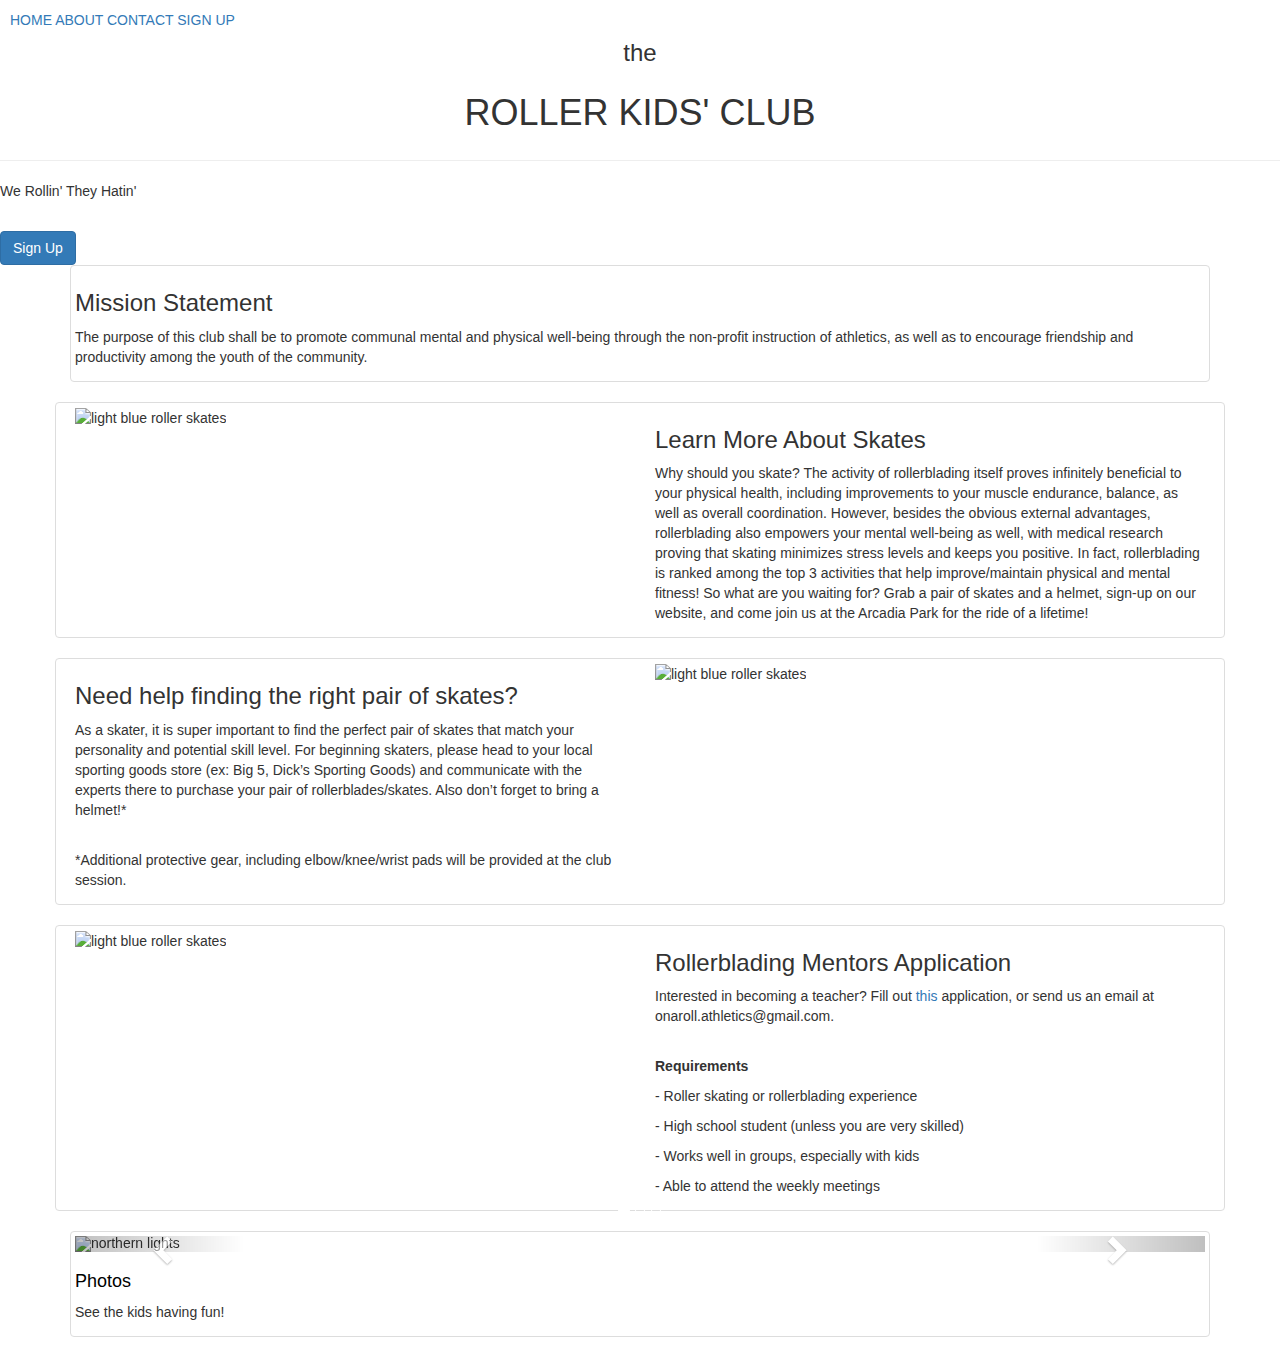
==== index.html @ f80cdfcb "Update index.html" ====
<!DOCTYPE html>
<html lang="en">
<head>
  <title>The Roller Kids' Club</title>
  <meta charset="utf-8">
  <meta name="viewport" content="width=device-width, initial-scale=1">
  <link rel="stylesheet" href="https://maxcdn.bootstrapcdn.com/bootstrap/3.3.7/css/bootstrap.min.css">
  <script src="https://ajax.googleapis.com/ajax/libs/jquery/3.3.1/jquery.min.js"></script>
  <script src="https://maxcdn.bootstrapcdn.com/bootstrap/3.3.7/js/bootstrap.min.js"></script>
  <link href="https://fonts.googleapis.com/css?family=Montserrat:100,200,300,400" rel="stylesheet">
  <link rel="stylesheet" href="rollerkids.github.io/theme.css">
  <link rel="icon" type="image/png" href="http://smaddy.jmu.edu/kingta/Funky's%20website/rollerblade.jpg">
</head>

<body>
<nav style="background-color: white; padding: 10px; position: fixed; width: 100%; z-index: 999">
  <div class="header">
    <span><a href="https://rollerkids.github.io/">HOME</a></span>
    <span><a href="https://rollerkids.github.io/about">ABOUT</a></span>
    <span><a href="https://rollerkids.github.io/contact">CONTACT</a></span>
    <span><a href="https://rollerkids.github.io/sign-up">SIGN UP</a></span>
  </div>
</nav>
	
<!--Featured Image and Title-->
<div class="image-container" style="">
  <img src="https://cdn2.howtostartanllc.com/images/business-ideas/business-idea-images/Roller-Skating-Rink.jpg" class="featured-image dark">
  <!--Title-->
  <div class="centered">
	<h3 style="text-align: center;">the</h3>
  	<h1 style="line-height: 1.5; text-align: center;">ROLLER KIDS' CLUB</h1>
	<hr>
    <p>We Rollin' They Hatin'</p>
    <br>
	<a href="https://rollerkids.github.io/sign-up" class="btn btn-primary" role="button">Sign Up</a>
  </div>
</div>

<div class="container">
	<!--SECTION 1-->
	<div class="thumbnail">
    	<h3>Mission Statement</h3>
        <p>The purpose of this club shall be to promote communal mental and physical well-being through the non-profit instruction of athletics, as well as to encourage friendship and productivity among the youth of the community.</p>
    </div>
    <!--SECTION 2-->
    <div class="row thumbnail">
    	<div class="col-sm-6">
        	<div class="fill">
            	<img src="https://btflboards.com/media/image/scarlett-ALU-schraeg.jpg" alt="light blue roller skates">
            </div>
        </div>
    	<div class="col-sm-6">
        	<h3>Learn More About Skates</h3>
            <p>Why should you skate? The activity of rollerblading itself proves infinitely beneficial to your physical health, including improvements to your muscle endurance, balance, as well as overall coordination. However, besides the obvious external advantages, rollerblading also empowers your mental well-being as well, with medical research proving that skating minimizes stress levels and keeps you positive. In fact, rollerblading is ranked among the top 3 activities that help improve/maintain physical and mental fitness! So what are you waiting for? Grab a pair of skates and a helmet, sign-up on our website, and come join us at the Arcadia Park for the ride of a lifetime!</p>
        </div>
      </div>
	
<!--SECTION 2-->
    <div class="row thumbnail">
    	<div class="col-sm-6">
        	<h3>Need help finding the right pair of skates?</h3>
            <p>As a skater, it is super important to find the perfect pair of skates that match your personality and potential skill level. For beginning skaters, please head to your local sporting goods store (ex: Big 5, Dick’s Sporting Goods) and communicate with the experts there to purchase your pair of rollerblades/skates. Also don’t forget to bring a helmet!*</p>
<br>
<p>*Additional protective gear, including elbow/knee/wrist pads will be provided at the club session.</p>
        </div>
	    <div class="col-sm-6">
        	<div class="fill">
            	<img src="https://btflboards.com/media/image/scarlett-ALU-schraeg.jpg" alt="light blue roller skates">
            </div>
        </div>
      </div>

<!--SECTION 2-->
    <div class="row thumbnail">
    	<div class="col-sm-6">
        	<div class="fill">
            	<img src="https://btflboards.com/media/image/scarlett-ALU-schraeg.jpg" alt="light blue roller skates">
            </div>
        </div>
    	<div class="col-sm-6">
        	<h3>Rollerblading Mentors Application</h3>
		<p>Interested in becoming a teacher? Fill out <a>this</a> application, or send us an email at onaroll.athletics@gmail.com.</p>
		<br>
		<p style="font-weight: bold;">Requirements</p>
		<p>- Roller skating or rollerblading experience</p>
		<p>- High school student (unless you are very skilled)</p>
		<p>- Works well in groups, especially with kids</p>
		<p>- Able to attend the weekly meetings</p>
        </div>
      </div>
	
      <!--Carousel-->
      <div class="thumbnail">
          <div id="myCarousel" class="carousel slide" data-ride="carousel" style="padding: 0px; margin-bottom: 20px;">
          <!-- Indicators -->
          <ol class="carousel-indicators">
            <li data-target="#myCarousel" data-slide-to="0" class="active"></li>
            <li data-target="#myCarousel" data-slide-to="1"></li>
            <li data-target="#myCarousel" data-slide-to="2"></li>
          </ol>

          <!-- Wrapper for slides -->
          <div class="carousel-inner" style="padding: 0px;">
            <div class="item active" style="padding: 0px;">
              <img src="https://www.w3schools.com/w3css/img_lights.jpg" alt="northern lights" class="carousel-photo">
            </div>

            <div class="item" style="padding: 0px;">
              <img src="https://www.w3schools.com/w3images/fjords.jpg" alt="person on cliff" class="carousel-photo">
            </div>

            <div class="item" style="padding: 0px;">
              <img src="http://keenthemes.com/preview/metronic/theme/assets/global/plugins/jcrop/demos/demo_files/image2.jpg" alt="two birds" class="carousel-photo">
            </div>
          </div>

          <!-- Left and right controls -->
          <a class="left carousel-control" href="#myCarousel" data-slide="prev">
            <span class="glyphicon glyphicon-chevron-left"></span>
            <span class="sr-only">Previous</span>
          </a>
          <a class="right carousel-control" href="#myCarousel" data-slide="next">
            <span class="glyphicon glyphicon-chevron-right"></span>
            <span class="sr-only">Next</span>
          </a>
        </div>
        <a href="#" style="color: black">
          <h4>Photos</h4>
        </a>
        <p>See the kids having fun!</p>
      </div>
    </div>
</div>

</body>
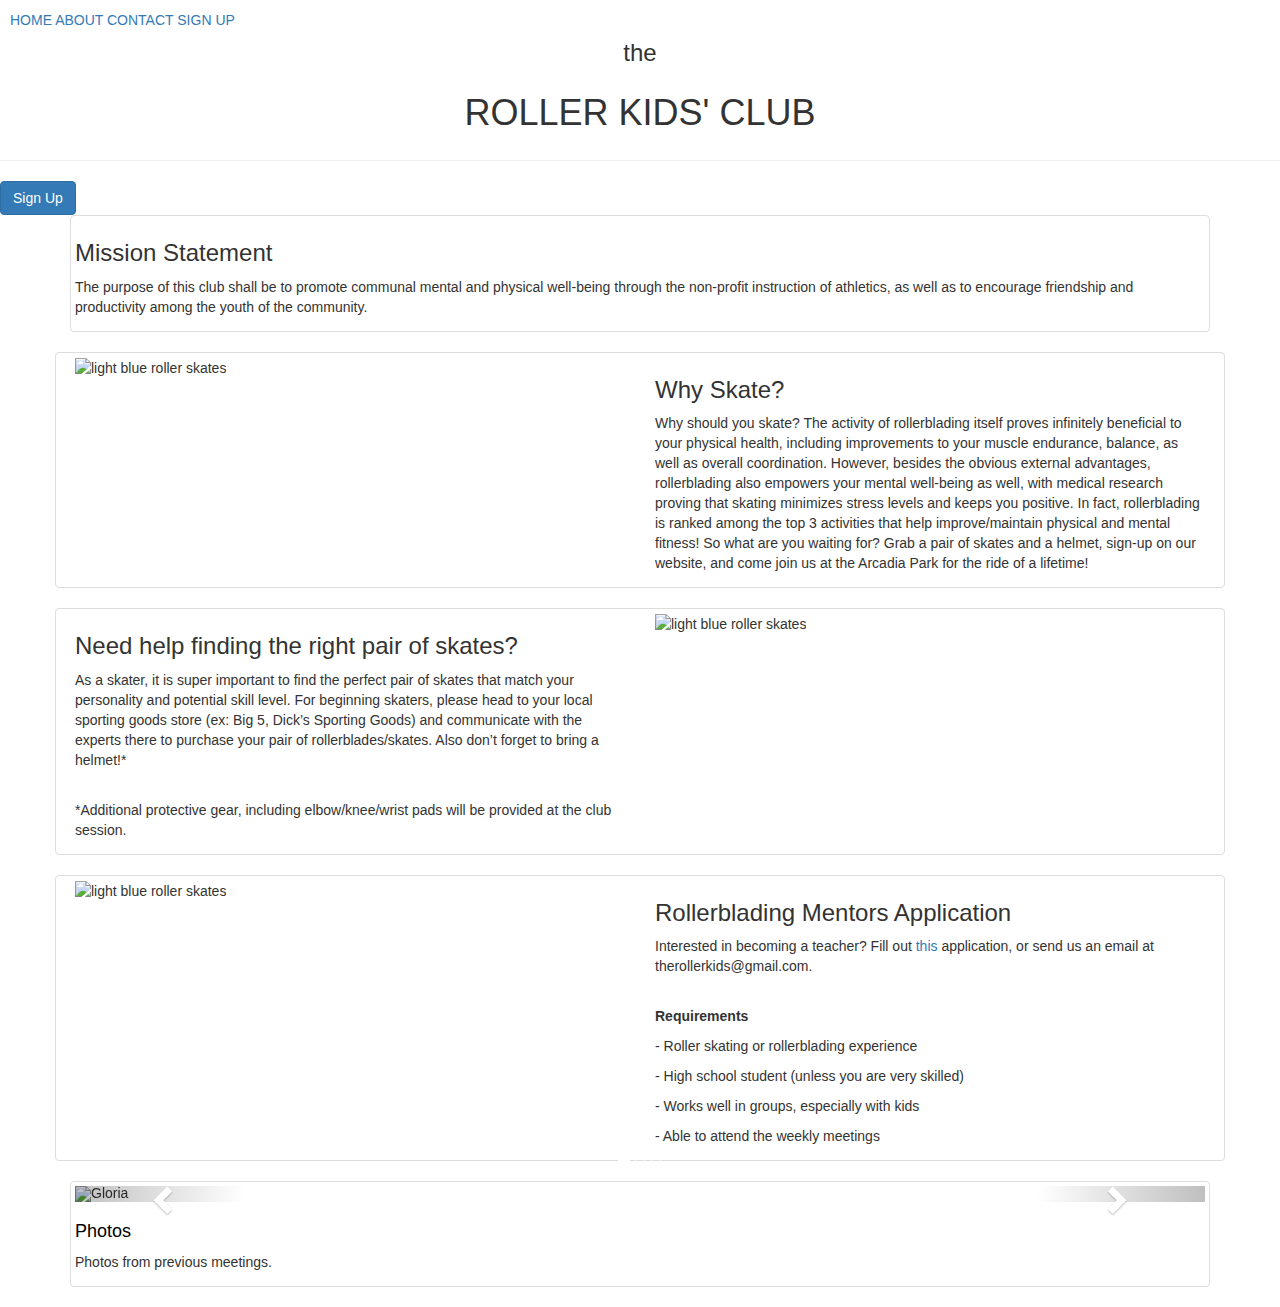
==== commit 22434e50: "Update index.html" ====
--- a/index.html
+++ b/index.html
@@ -30,8 +30,6 @@
 	<h3 style="text-align: center;">the</h3>
   	<h1 style="line-height: 1.5; text-align: center;">ROLLER KIDS' CLUB</h1>
 	<hr>
-    <p>We Rollin' They Hatin'</p>
-    <br>
 	<a href="https://rollerkids.github.io/sign-up" class="btn btn-primary" role="button">Sign Up</a>
   </div>
 </div>
@@ -46,11 +44,11 @@
     <div class="row thumbnail">
     	<div class="col-sm-6">
         	<div class="fill">
-            	<img src="https://btflboards.com/media/image/scarlett-ALU-schraeg.jpg" alt="light blue roller skates">
+            	<img src="https://cdn.shopify.com/s/files/1/0787/5255/products/170620_Bando_3rd_PARTY_0717_final_copy.jpg?v=1505847665" alt="light blue roller skates">
             </div>
         </div>
     	<div class="col-sm-6">
-        	<h3>Learn More About Skates</h3>
+        	<h3>Why Skate?</h3>
             <p>Why should you skate? The activity of rollerblading itself proves infinitely beneficial to your physical health, including improvements to your muscle endurance, balance, as well as overall coordination. However, besides the obvious external advantages, rollerblading also empowers your mental well-being as well, with medical research proving that skating minimizes stress levels and keeps you positive. In fact, rollerblading is ranked among the top 3 activities that help improve/maintain physical and mental fitness! So what are you waiting for? Grab a pair of skates and a helmet, sign-up on our website, and come join us at the Arcadia Park for the ride of a lifetime!</p>
         </div>
       </div>
@@ -74,12 +72,12 @@
     <div class="row thumbnail">
     	<div class="col-sm-6">
         	<div class="fill">
-            	<img src="https://btflboards.com/media/image/scarlett-ALU-schraeg.jpg" alt="light blue roller skates">
+            	<img src="http://oi67.tinypic.com/kcxkex.jpg" alt="light blue roller skates">
             </div>
         </div>
     	<div class="col-sm-6">
         	<h3>Rollerblading Mentors Application</h3>
-		<p>Interested in becoming a teacher? Fill out <a>this</a> application, or send us an email at onaroll.athletics@gmail.com.</p>
+		<p>Interested in becoming a teacher? Fill out <a>this</a> application, or send us an email at therollerkids@gmail.com.</p>
 		<br>
 		<p style="font-weight: bold;">Requirements</p>
 		<p>- Roller skating or rollerblading experience</p>
@@ -102,15 +100,15 @@
           <!-- Wrapper for slides -->
           <div class="carousel-inner" style="padding: 0px;">
             <div class="item active" style="padding: 0px;">
-              <img src="https://www.w3schools.com/w3css/img_lights.jpg" alt="northern lights" class="carousel-photo">
+              <img src="http://oi68.tinypic.com/v5czlc.jpg" alt="Gloria" class="carousel-photo">
             </div>
 
             <div class="item" style="padding: 0px;">
-              <img src="https://www.w3schools.com/w3images/fjords.jpg" alt="person on cliff" class="carousel-photo">
+              <img src="http://oi67.tinypic.com/zldlox.jpg" alt="Calvin" class="carousel-photo">
             </div>
 
             <div class="item" style="padding: 0px;">
-              <img src="http://keenthemes.com/preview/metronic/theme/assets/global/plugins/jcrop/demos/demo_files/image2.jpg" alt="two birds" class="carousel-photo">
+              <img src="http://oi66.tinypic.com/2zo9kp5.jpg" alt="Gloria" class="carousel-photo">
             </div>
           </div>
 
@@ -127,7 +125,7 @@
         <a href="#" style="color: black">
           <h4>Photos</h4>
         </a>
-        <p>See the kids having fun!</p>
+        <p>Photos from previous meetings. </p>
       </div>
     </div>
 </div>
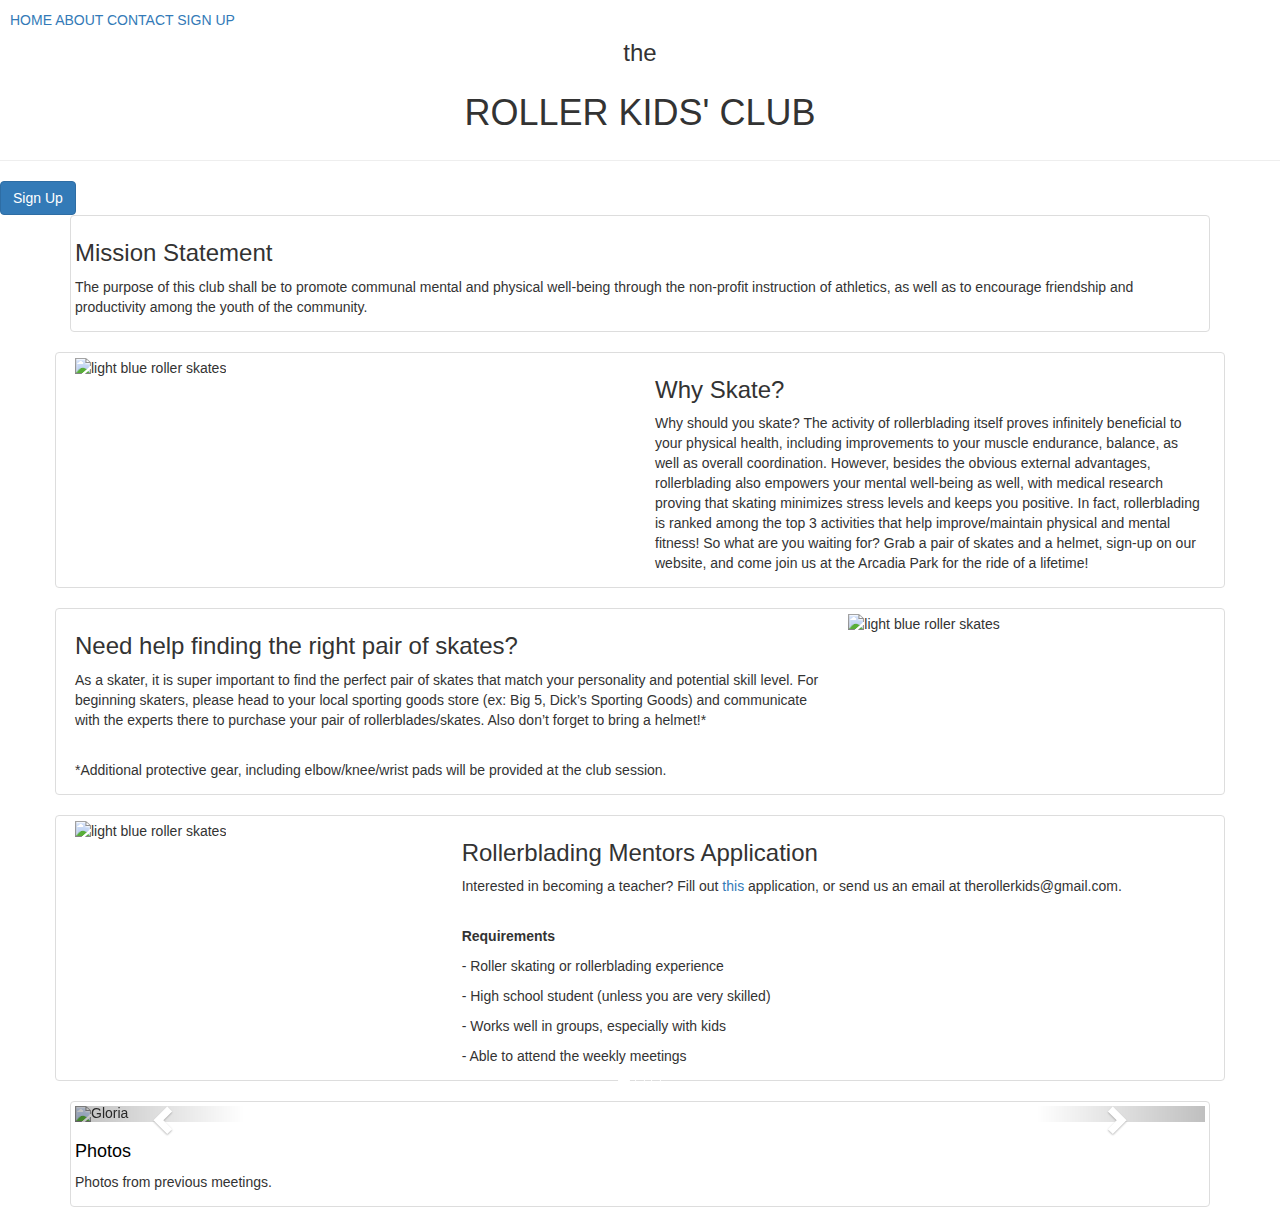
==== commit 721fafdd: "Update index.html" ====
--- a/index.html
+++ b/index.html
@@ -55,13 +55,13 @@
 	
 <!--SECTION 2-->
     <div class="row thumbnail">
-    	<div class="col-sm-6">
+    	<div class="col-sm-8">
         	<h3>Need help finding the right pair of skates?</h3>
             <p>As a skater, it is super important to find the perfect pair of skates that match your personality and potential skill level. For beginning skaters, please head to your local sporting goods store (ex: Big 5, Dick’s Sporting Goods) and communicate with the experts there to purchase your pair of rollerblades/skates. Also don’t forget to bring a helmet!*</p>
 <br>
 <p>*Additional protective gear, including elbow/knee/wrist pads will be provided at the club session.</p>
         </div>
-	    <div class="col-sm-6">
+	    <div class="col-sm-4">
         	<div class="fill">
             	<img src="https://btflboards.com/media/image/scarlett-ALU-schraeg.jpg" alt="light blue roller skates">
             </div>
@@ -70,12 +70,12 @@
 
 <!--SECTION 2-->
     <div class="row thumbnail">
-    	<div class="col-sm-6">
+    	<div class="col-sm-4">
         	<div class="fill">
             	<img src="http://oi67.tinypic.com/kcxkex.jpg" alt="light blue roller skates">
             </div>
         </div>
-    	<div class="col-sm-6">
+    	<div class="col-sm-8">
         	<h3>Rollerblading Mentors Application</h3>
 		<p>Interested in becoming a teacher? Fill out <a>this</a> application, or send us an email at therollerkids@gmail.com.</p>
 		<br>
@@ -100,7 +100,7 @@
           <!-- Wrapper for slides -->
           <div class="carousel-inner" style="padding: 0px;">
             <div class="item active" style="padding: 0px;">
-              <img src="http://oi68.tinypic.com/v5czlc.jpg" alt="Gloria" class="carousel-photo">
+              <img src="http://oi66.tinypic.com/2zo9kp5.jpg" alt="Gloria" class="carousel-photo">
             </div>
 
             <div class="item" style="padding: 0px;">
@@ -108,7 +108,7 @@
             </div>
 
             <div class="item" style="padding: 0px;">
-              <img src="http://oi66.tinypic.com/2zo9kp5.jpg" alt="Gloria" class="carousel-photo">
+              <img src="http://oi68.tinypic.com/v5czlc.jpg" alt="Gloria" class="carousel-photo">
             </div>
           </div>
 
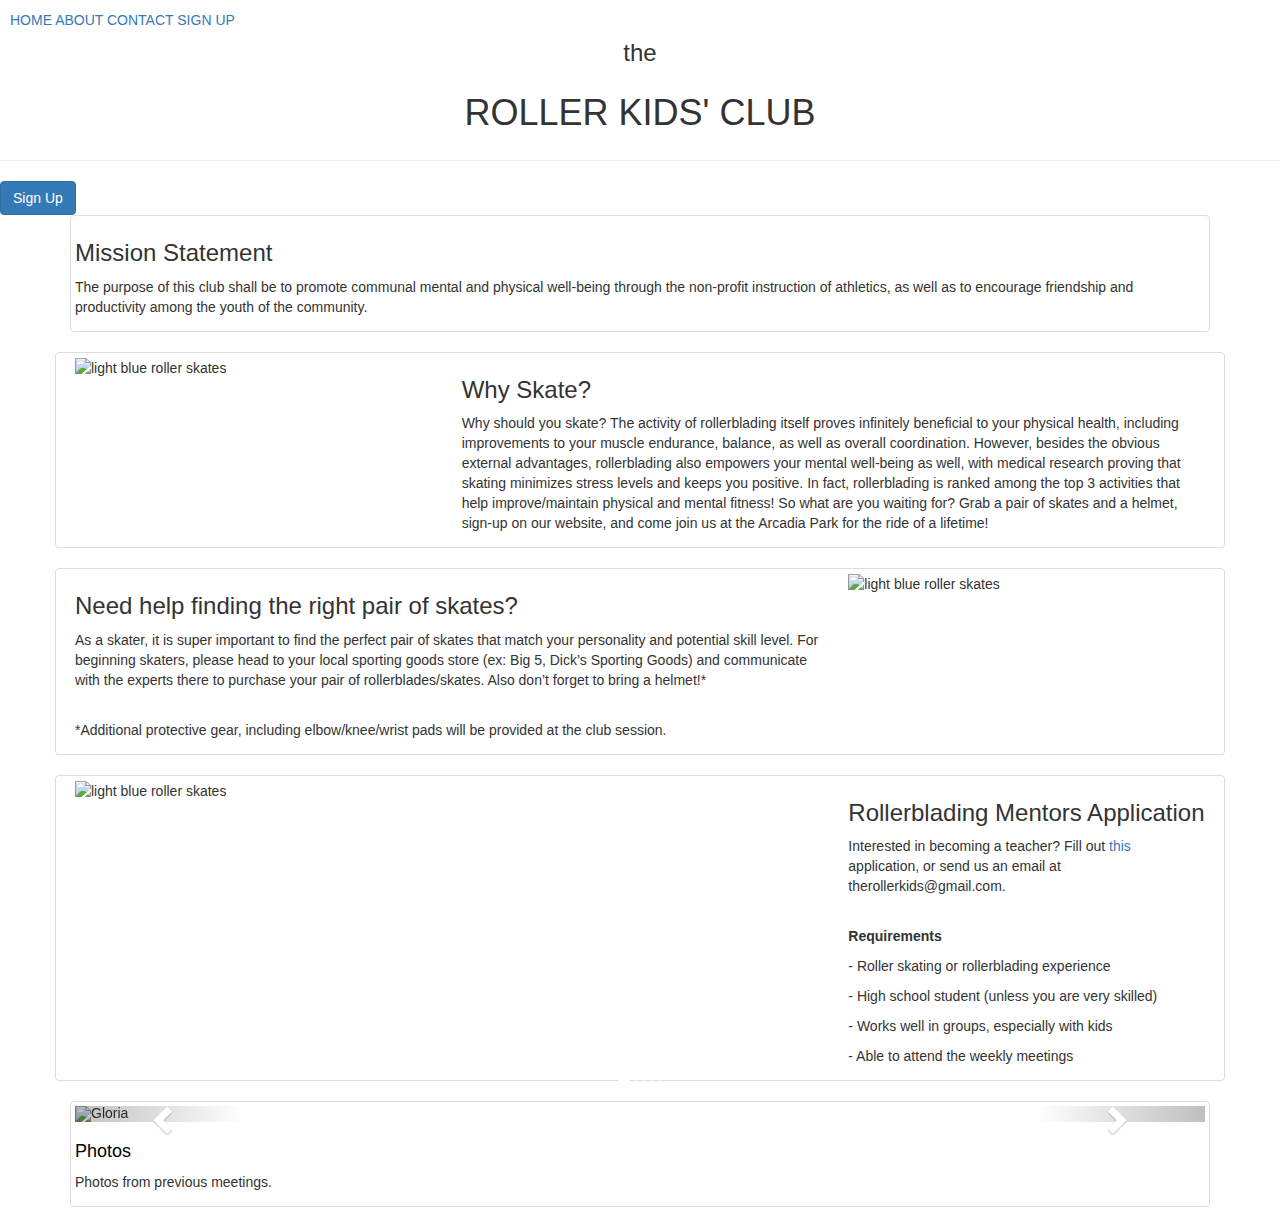
==== commit 7dede387: "Update index.html" ====
--- a/index.html
+++ b/index.html
@@ -42,12 +42,12 @@
     </div>
     <!--SECTION 2-->
     <div class="row thumbnail">
-    	<div class="col-sm-6">
+    	<div class="col-sm-4">
         	<div class="fill">
             	<img src="https://cdn.shopify.com/s/files/1/0787/5255/products/170620_Bando_3rd_PARTY_0717_final_copy.jpg?v=1505847665" alt="light blue roller skates">
             </div>
         </div>
-    	<div class="col-sm-6">
+    	<div class="col-sm-8">
         	<h3>Why Skate?</h3>
             <p>Why should you skate? The activity of rollerblading itself proves infinitely beneficial to your physical health, including improvements to your muscle endurance, balance, as well as overall coordination. However, besides the obvious external advantages, rollerblading also empowers your mental well-being as well, with medical research proving that skating minimizes stress levels and keeps you positive. In fact, rollerblading is ranked among the top 3 activities that help improve/maintain physical and mental fitness! So what are you waiting for? Grab a pair of skates and a helmet, sign-up on our website, and come join us at the Arcadia Park for the ride of a lifetime!</p>
         </div>
@@ -70,12 +70,12 @@
 
 <!--SECTION 2-->
     <div class="row thumbnail">
-    	<div class="col-sm-4">
+    	<div class="col-sm-8">
         	<div class="fill">
             	<img src="http://oi67.tinypic.com/kcxkex.jpg" alt="light blue roller skates">
             </div>
         </div>
-    	<div class="col-sm-8">
+    	<div class="col-sm-4">
         	<h3>Rollerblading Mentors Application</h3>
 		<p>Interested in becoming a teacher? Fill out <a>this</a> application, or send us an email at therollerkids@gmail.com.</p>
 		<br>
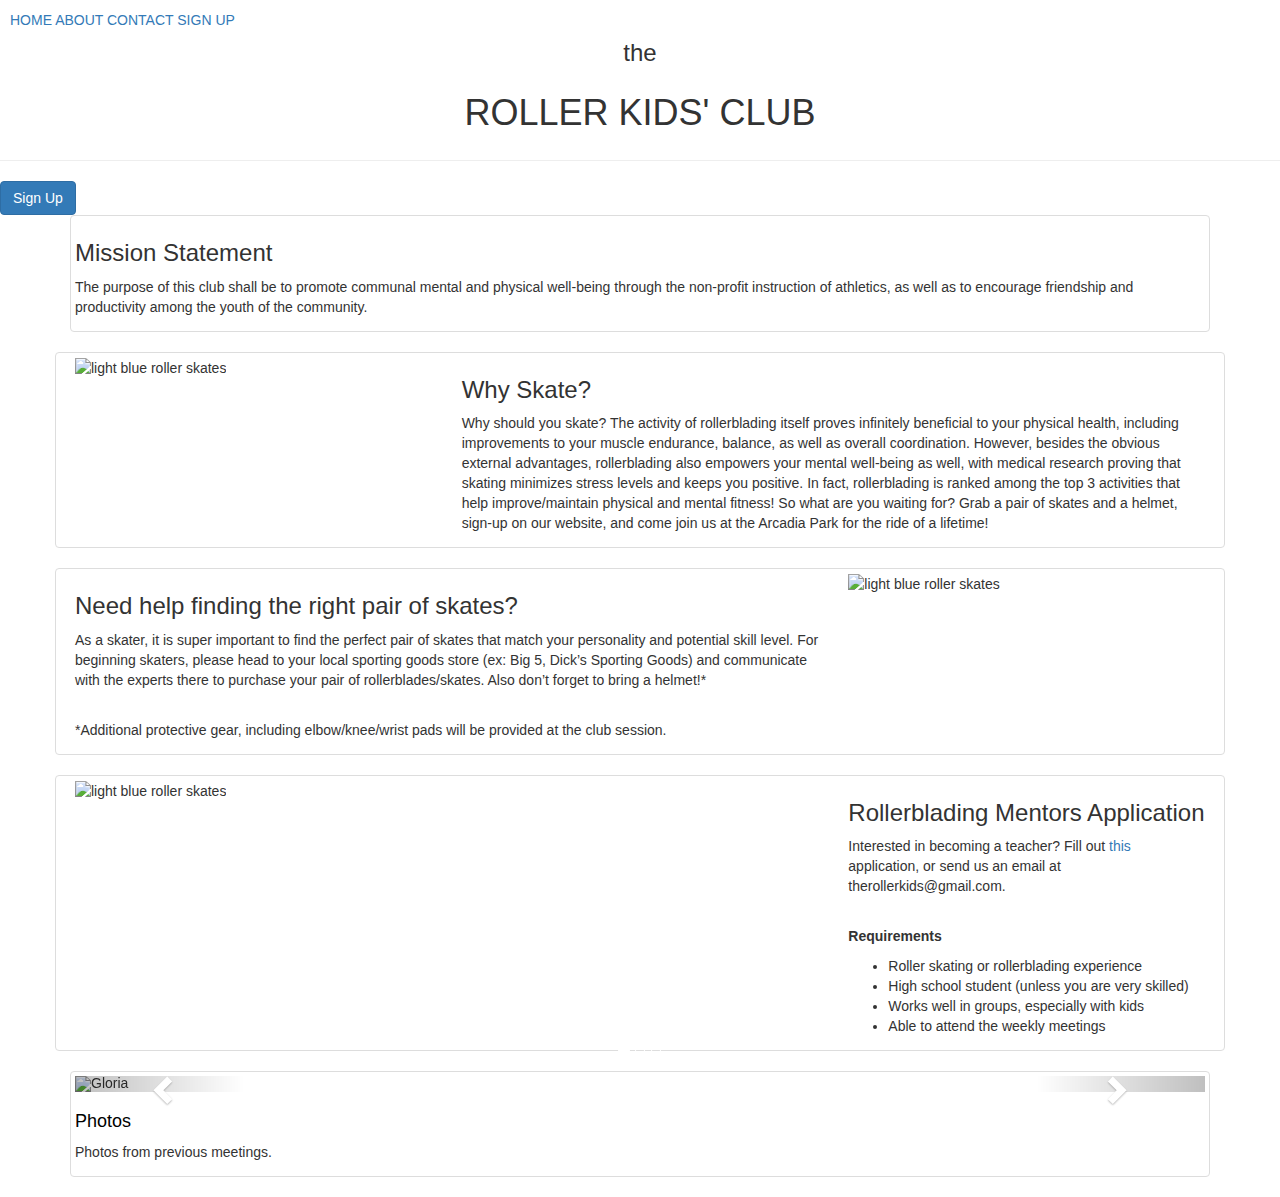
==== commit 88de93a9: "Update index.html" ====
--- a/index.html
+++ b/index.html
@@ -80,10 +80,12 @@
 		<p>Interested in becoming a teacher? Fill out <a>this</a> application, or send us an email at therollerkids@gmail.com.</p>
 		<br>
 		<p style="font-weight: bold;">Requirements</p>
-		<p>- Roller skating or rollerblading experience</p>
-		<p>- High school student (unless you are very skilled)</p>
-		<p>- Works well in groups, especially with kids</p>
-		<p>- Able to attend the weekly meetings</p>
+		<ul>
+		  <li>Roller skating or rollerblading experience</li>
+		  <li>High school student (unless you are very skilled)</li>
+		  <li>Works well in groups, especially with kids</li>
+		  <li>Able to attend the weekly meetings</li>
+		</ul>
         </div>
       </div>
 	
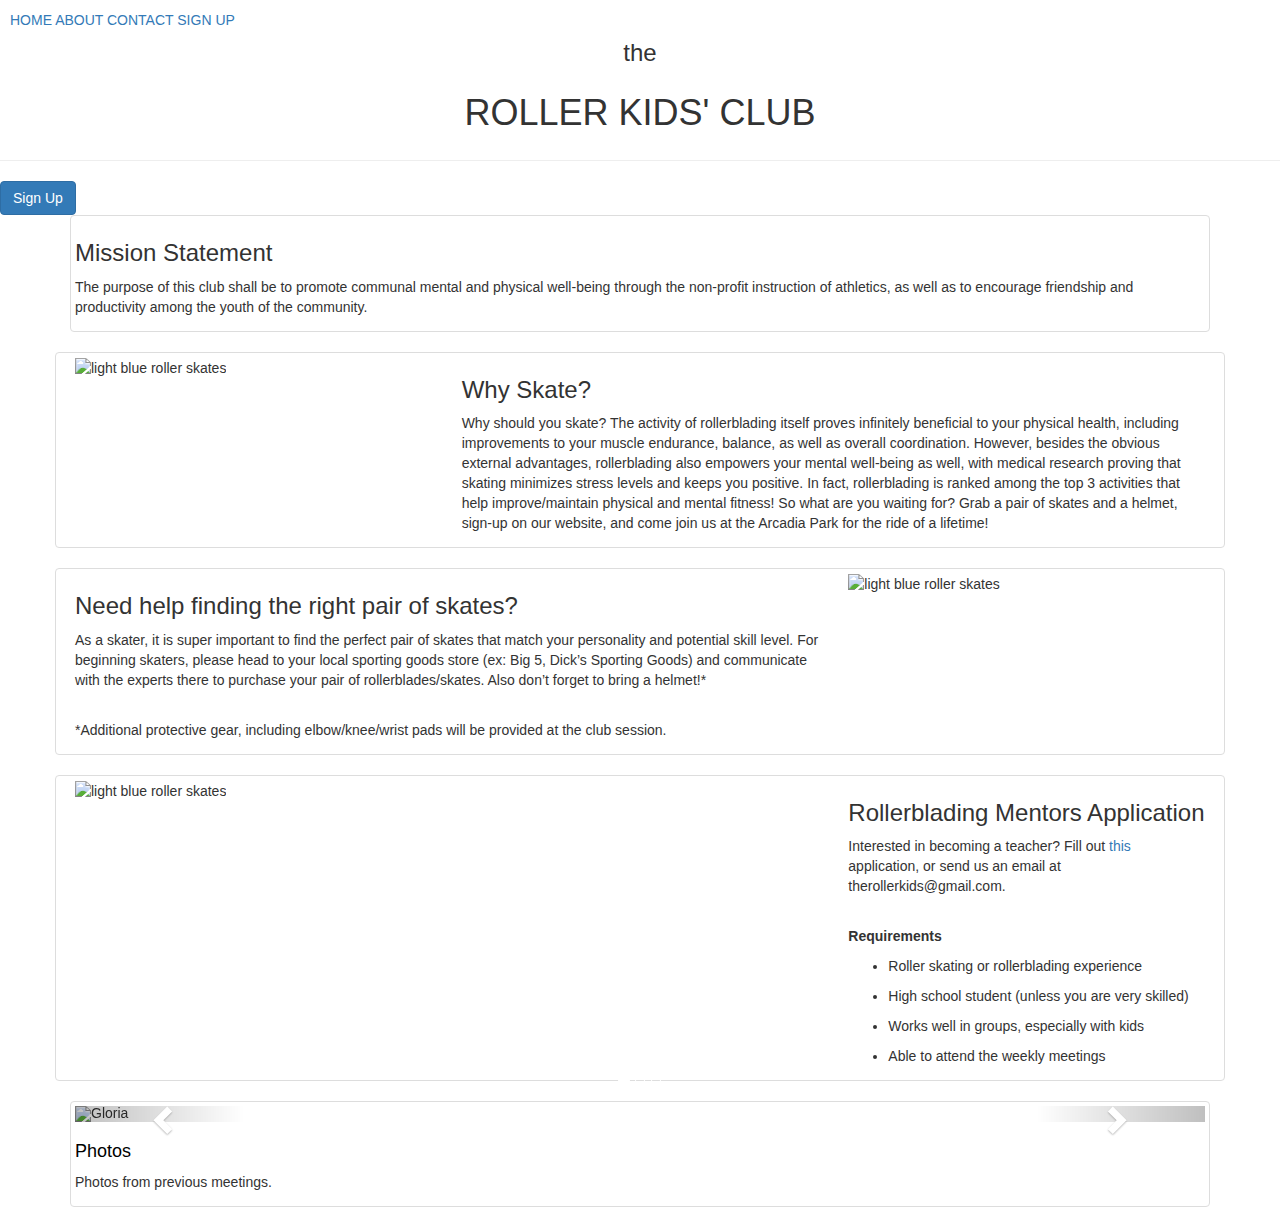
==== commit 6c31562f: "Update index.html" ====
--- a/index.html
+++ b/index.html
@@ -81,10 +81,10 @@
 		<br>
 		<p style="font-weight: bold;">Requirements</p>
 		<ul>
-		  <li>Roller skating or rollerblading experience</li>
-		  <li>High school student (unless you are very skilled)</li>
-		  <li>Works well in groups, especially with kids</li>
-		  <li>Able to attend the weekly meetings</li>
+			<li><p>Roller skating or rollerblading experience</p></li>
+			<li><p>High school student (unless you are very skilled)</p></li>
+			<li><p>Works well in groups, especially with kids</p></li>
+			<li><p>Able to attend the weekly meetings</p></li>
 		</ul>
         </div>
       </div>
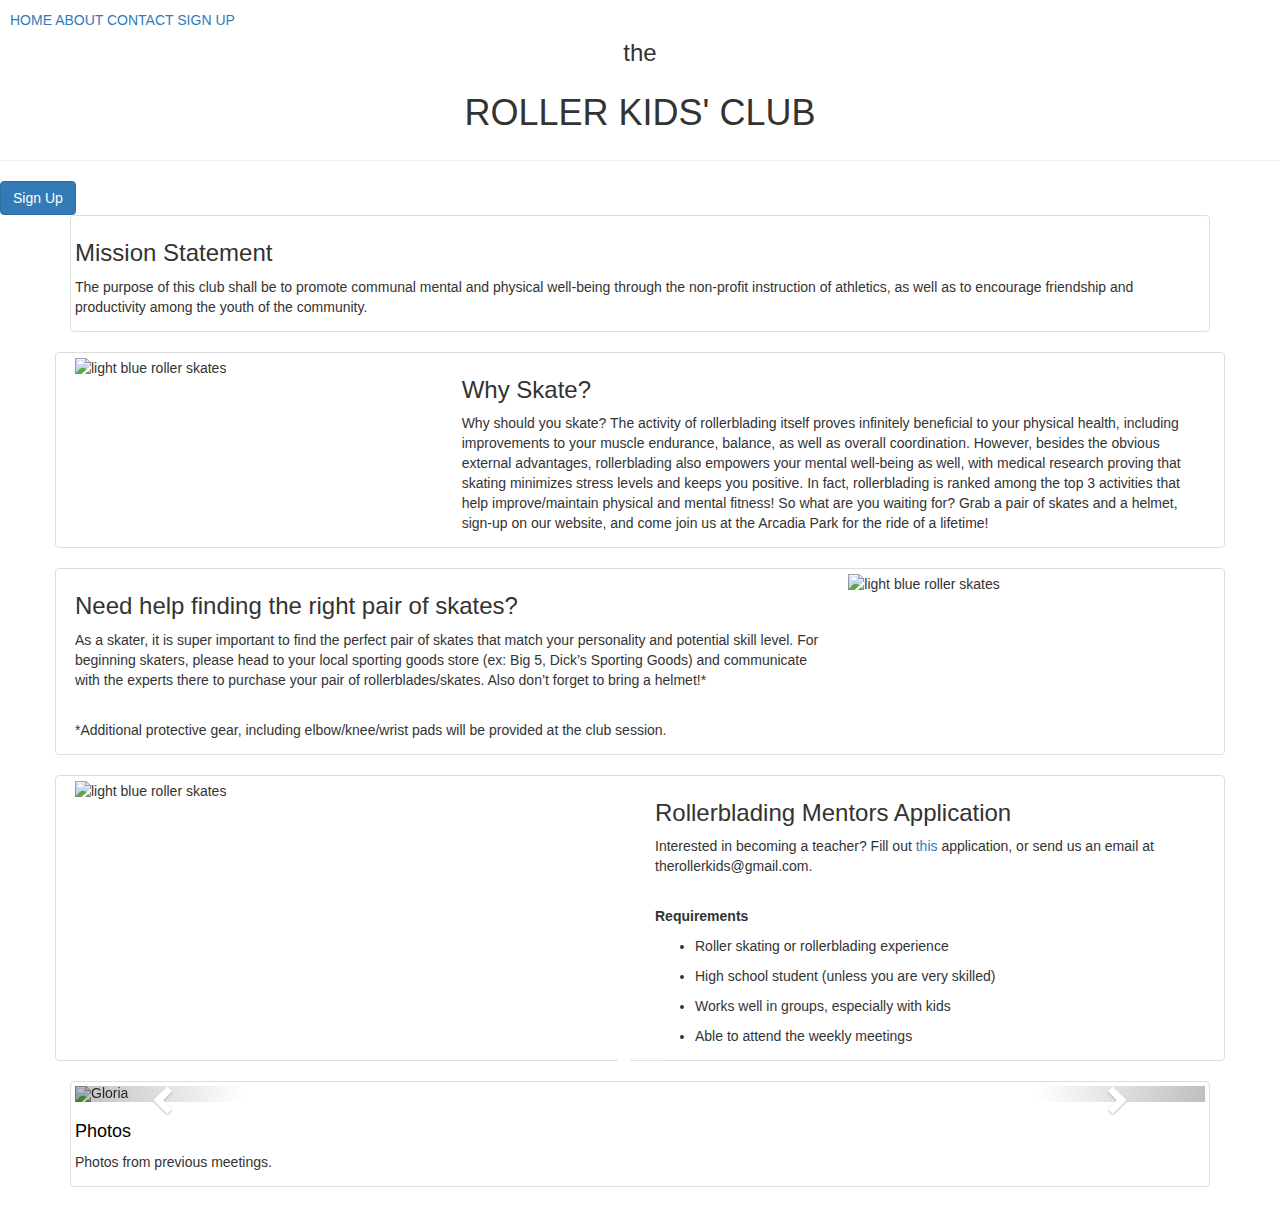
==== commit ed329e65: "Update index.html" ====
--- a/index.html
+++ b/index.html
@@ -70,14 +70,14 @@
 
 <!--SECTION 2-->
     <div class="row thumbnail">
-    	<div class="col-sm-8">
+    	<div class="col-sm-6">
         	<div class="fill">
             	<img src="http://oi67.tinypic.com/kcxkex.jpg" alt="light blue roller skates">
             </div>
         </div>
-    	<div class="col-sm-4">
+    	<div class="col-sm-6">
         	<h3>Rollerblading Mentors Application</h3>
-		<p>Interested in becoming a teacher? Fill out <a>this</a> application, or send us an email at therollerkids@gmail.com.</p>
+		<p>Interested in becoming a teacher? Fill out <a href="https://docs.google.com/forms/d/e/1FAIpQLSflsRoP78loh_6kw9Z4El86ewDUk8nKcV8w6htX5E4l8RiEtQ/viewform">this</a> application, or send us an email at therollerkids@gmail.com.</p>
 		<br>
 		<p style="font-weight: bold;">Requirements</p>
 		<ul>
